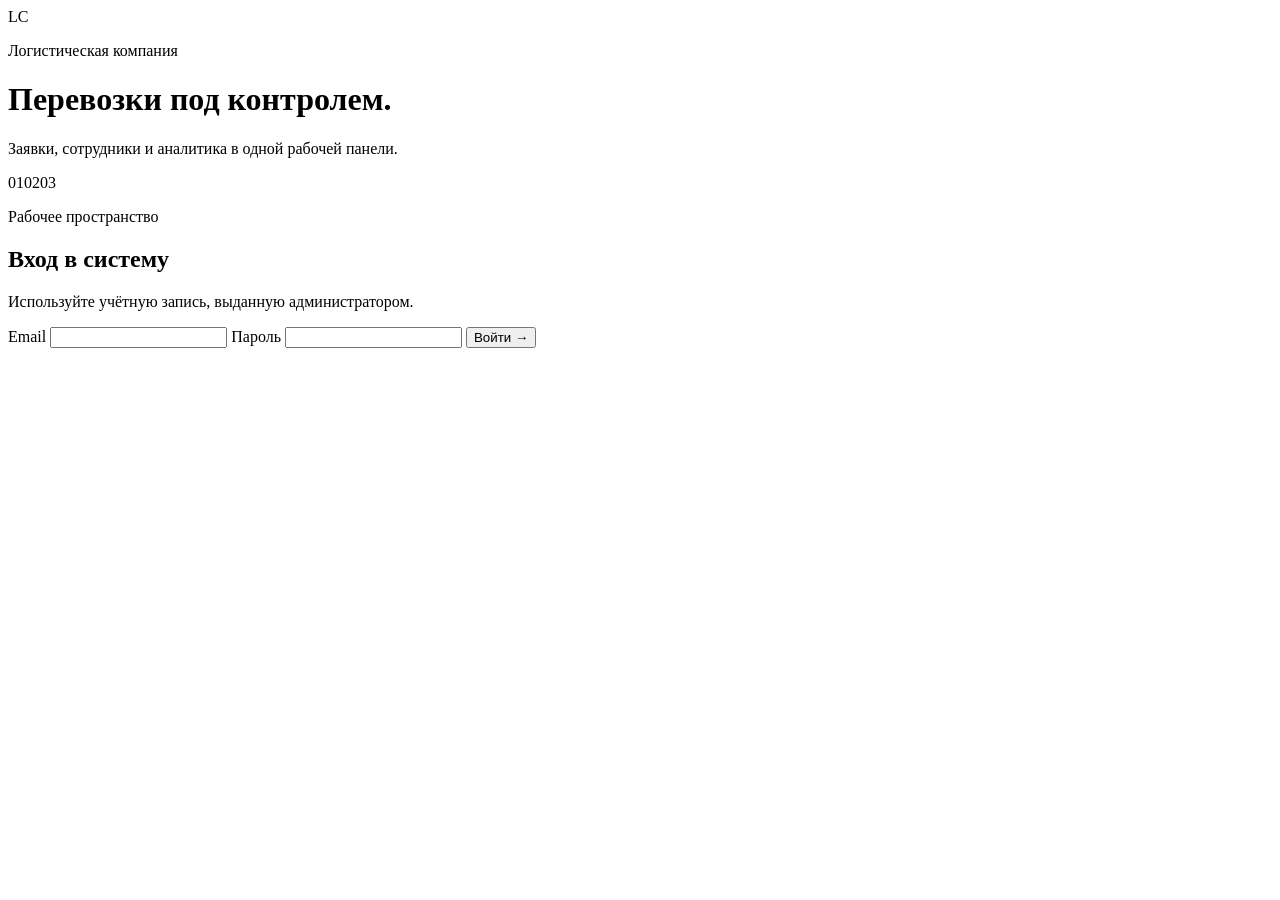
==== backend/src/main/resources/static/index.html @ af8d7eb8 "Add complete web interface for logistics backend" ====
<!doctype html>
<html lang="ru">
<head>
  <meta charset="utf-8">
  <meta name="viewport" content="width=device-width, initial-scale=1">
  <meta http-equiv="Content-Security-Policy" content="default-src 'self'; script-src 'self'; style-src 'self'; img-src 'self' data:; connect-src 'self'; object-src 'none'; base-uri 'none'; form-action 'self'">
  <title>Логистическая компания · Панель управления</title>
  <link rel="stylesheet" href="/app.css">
  <script src="/app.js" defer></script>
</head>
<body>
  <div id="auth-screen" class="auth-screen">
    <div class="auth-brand">
      <div class="brand-mark" aria-hidden="true">LC</div>
      <p class="eyebrow">Логистическая компания</p>
      <h1>Перевозки под контролем.</h1>
      <p>Заявки, сотрудники и аналитика в одной рабочей панели.</p>
      <div class="auth-illustration" aria-hidden="true"><span>01</span><i></i><span>02</span><i></i><span>03</span></div>
    </div>
    <main class="auth-panel">
      <div class="auth-card">
        <p class="eyebrow">Рабочее пространство</p>
        <form id="login-form">
          <h2>Вход в систему</h2>
          <p class="muted">Используйте учётную запись, выданную администратором.</p>
          <label>Email <input id="login-email" type="email" autocomplete="username" maxlength="254" required></label>
          <label>Пароль <input id="login-password" type="password" autocomplete="current-password" required></label>
          <button class="button primary full" type="submit">Войти <span aria-hidden="true">→</span></button>
        </form>
        <form id="required-password-form" hidden>
          <h2>Смените временный пароль</h2>
          <p class="muted">После смены пароля панель откроется автоматически.</p>
          <label>Новый пароль <input id="required-new-password" type="password" autocomplete="new-password" minlength="12" required></label>
          <label>Повторите пароль <input id="required-confirm-password" type="password" autocomplete="new-password" minlength="12" required></label>
          <button class="button primary full" type="submit">Сохранить пароль</button>
          <button id="other-account" class="button subtle full" type="button">Войти под другим пользователем</button>
        </form>
        <p id="auth-message" class="form-message" role="alert" aria-live="polite"></p>
      </div>
    </main>
  </div>

  <div id="app-screen" class="app-shell" hidden>
    <aside class="sidebar">
      <div class="sidebar-brand"><div class="brand-mark small" aria-hidden="true">LC</div><div><strong>Логистическая<br>компания</strong><small>Рабочая панель</small></div></div>
      <p class="nav-caption">РАБОЧЕЕ ПРОСТРАНСТВО</p>
      <nav id="main-nav" aria-label="Основная навигация">
        <button class="nav-link active" data-view="dashboard" type="button"><span aria-hidden="true">◫</span> Обзор</button>
        <button class="nav-link" data-view="requests" type="button"><span aria-hidden="true">▣</span> Заявки</button>
        <button class="nav-link" data-view="clients" type="button"><span aria-hidden="true">♙</span> Клиенты</button>
        <button class="nav-link" data-view="staff" type="button"><span aria-hidden="true">♧</span> Сотрудники</button>
        <button class="nav-link admin-only" data-view="users" type="button"><span aria-hidden="true">♙</span> Пользователи</button>
        <button class="nav-link admin-only" data-view="audit" type="button"><span aria-hidden="true">◷</span> Аудит</button>
      </nav>
      <div class="sidebar-bottom">
        <div class="side-user"><span class="avatar" id="sidebar-avatar">У</span><div><strong id="sidebar-name">Пользователь</strong><small id="sidebar-role">—</small></div></div>
        <button id="change-password-button" class="side-action" type="button">Сменить пароль</button>
        <button id="logout-button" class="side-action" type="button">Выйти</button>
      </div>
    </aside>

    <main class="main-content">
      <header class="topbar"><div><p class="eyebrow">ПАНЕЛЬ УПРАВЛЕНИЯ</p><h1 id="page-title">Обзор</h1><p id="page-subtitle" class="muted">Сводка по перевозкам</p></div><div class="topbar-right"><span class="live-dot" aria-hidden="true"></span><span id="connection-label">На связи</span><span class="topbar-divider"></span><strong id="topbar-user">Пользователь</strong><button id="topbar-password" class="topbar-action" type="button" title="Сменить пароль">Пароль</button><button id="topbar-logout" class="topbar-action" type="button" title="Выйти">Выход</button></div></header>

      <section id="page-dashboard" class="page active" aria-labelledby="page-title">
        <div class="section-head"><div><h2>Состояние перевозок</h2><p class="muted">Показатели по активным заявкам и архиву</p></div><button id="refresh-dashboard" class="button subtle" type="button">Обновить</button></div>
        <div id="metric-grid" class="metric-grid"></div>
        <div class="chart-grid"><article class="card"><div class="card-head"><h3>Клиенты</h3><span class="subtle-text">Активные заявки</span></div><div id="chart-clients" class="bar-list"></div></article><article class="card"><div class="card-head"><h3>Статусы</h3><span class="subtle-text">По этапам</span></div><div id="chart-statuses" class="bar-list"></div></article><article class="card"><div class="card-head"><h3>Весовые категории</h3><span class="subtle-text">По массе груза</span></div><div id="chart-weights" class="bar-list"></div></article></div>
      </section>

      <section id="page-requests" class="page" aria-labelledby="page-title">
        <div class="section-head"><div><h2>Заявки на перевозку</h2><p class="muted">Поиск, маршрут и состояние каждой доставки</p></div><div class="button-group"><button id="new-request" class="button primary editor-only" type="button">+ Новая заявка</button><button id="export-csv" class="button secondary" type="button">Экспорт CSV</button><button id="import-csv" class="button secondary editor-only" type="button">Импорт CSV</button></div></div>
        <form id="request-filters" class="card filter-card">
          <div class="filter-grid">
            <label class="wide">Поиск <input name="q" type="search" maxlength="100" placeholder="Код, груз, адрес или клиент"></label>
            <label>Клиент <select name="clientId"><option value="">Все клиенты</option></select></label>
            <label>Статус <select name="status"><option value="">Все статусы</option><option value="CREATED">Создана</option><option value="APPROVED">Одобрена</option><option value="IN_TRANSIT">В пути</option><option value="DELIVERED">Доставлена</option><option value="CANCELLED">Отменена</option></select></label>
            <label>Хрупкий груз <select name="fragile"><option value="">Любой</option><option value="true">Да</option><option value="false">Нет</option></select></label>
            <label>Весовая категория <select name="weightCategory"><option value="">Любая</option><option value="LIGHT">До 1000 кг</option><option value="MEDIUM">1000–4999 кг</option><option value="HEAVY">От 5000 кг</option></select></label>
            <label>Тег <input name="tag" maxlength="50" placeholder="Например, срочно"></label>
            <label>Вес, сравнение <select name="weightOp"><option value="">Не задано</option><option value="eq">Равен</option><option value="lt">Меньше</option><option value="lte">Не больше</option><option value="gt">Больше</option><option value="gte">Не меньше</option></select></label>
            <label>Вес, кг <input name="weightValue" type="number" min="0.001" step="0.001" placeholder="0.000"></label>
            <label>Сортировка <select name="sort"><option value="createdAt,desc">Сначала новые</option><option value="createdAt,asc">Сначала старые</option><option value="plannedDeliveryAt,asc">Скоро доставка</option><option value="plannedDeliveryAt,desc">Позже доставка</option><option value="price,asc">Цена ↑</option><option value="price,desc">Цена ↓</option><option value="weightKg,asc">Вес ↑</option><option value="weightKg,desc">Вес ↓</option><option value="requestCode,asc">Код А–Я</option></select></label>
          </div>
          <div class="filter-footer"><label class="checkline"><input name="archived" type="checkbox"> Показать архив</label><div class="button-group"><button id="reset-filters" class="button subtle" type="button">Сбросить</button><button class="button primary" type="submit">Применить фильтры</button></div></div>
        </form>
        <div id="bulk-toolbar" class="bulk-toolbar editor-only" hidden><span id="selected-count">Выбрано: 0</span><button id="open-bulk" class="button secondary" type="button">Массовое действие</button><button id="clear-selection" class="button subtle" type="button">Снять выбор</button></div>
        <div class="card table-card"><div class="table-scroll"><table><thead><tr><th class="editor-only"><input id="select-page" type="checkbox" aria-label="Выбрать всю страницу"></th><th>Заявка</th><th>Клиент и маршрут</th><th>Груз</th><th>Статус</th><th>Доставка</th><th>Действие</th></tr></thead><tbody id="requests-body"></tbody></table></div><div id="requests-empty" class="empty-state" hidden>Заявок по этим условиям пока нет.</div><div class="pager"><span id="requests-count">—</span><div><button id="requests-prev" class="button subtle" type="button">← Назад</button><span id="requests-page">1 / 1</span><button id="requests-next" class="button subtle" type="button">Далее →</button></div></div></div>
      </section>

      <section id="page-clients" class="page" aria-labelledby="page-title"><div class="section-head"><div><h2>Клиенты</h2><p class="muted">Справочник заказчиков перевозок</p></div><button id="new-client" class="button primary admin-only" type="button">+ Добавить клиента</button></div><div class="card table-card"><div class="table-scroll"><table><thead><tr><th>Клиент</th><th>Контакты</th><th>Состояние</th><th class="admin-only">Действия</th></tr></thead><tbody id="clients-body"></tbody></table></div><div id="clients-empty" class="empty-state" hidden>Клиентов пока нет.</div></div></section>

      <section id="page-staff" class="page" aria-labelledby="page-title"><div class="section-head"><div><h2>Сотрудники</h2><p class="muted">Операторы принимают заявки, доставщики выполняют рейсы</p></div></div><div class="two-grid"><article class="card"><div class="card-head"><h3>Операторы</h3><button id="new-operator" class="button small primary admin-only" type="button">+ Добавить</button></div><div id="operators-list" class="simple-list"></div></article><article class="card"><div class="card-head"><h3>Доставщики</h3><button id="new-driver" class="button small primary admin-only" type="button">+ Добавить</button></div><div id="drivers-list" class="simple-list"></div></article></div></section>

      <section id="page-users" class="page admin-only" aria-labelledby="page-title"><div class="section-head"><div><h2>Пользователи</h2><p class="muted">Роли и доступ к системе</p></div><button id="new-user" class="button primary" type="button">+ Создать пользователя</button></div><div class="card table-card"><div class="table-scroll"><table><thead><tr><th>Пользователь</th><th>Роли</th><th>Состояние</th><th>Версия</th><th>Действия</th></tr></thead><tbody id="users-body"></tbody></table></div><div id="users-empty" class="empty-state" hidden>Пользователей нет.</div><div class="pager"><span id="users-count">—</span><div><button id="users-prev" class="button subtle" type="button">← Назад</button><span id="users-page">1 / 1</span><button id="users-next" class="button subtle" type="button">Далее →</button></div></div></div></section>

      <section id="page-audit" class="page admin-only" aria-labelledby="page-title"><div class="section-head"><div><h2>Журнал аудита</h2><p class="muted">Входы и важные изменения данных</p></div></div><form id="audit-search-form" class="card audit-search"><label>Поиск по событию, пользователю, описанию или correlation ID<input id="audit-query" type="search" maxlength="100" placeholder="Например, REQUEST_CREATED"></label><button class="button primary" type="submit">Найти</button></form><div class="card table-card"><div class="table-scroll"><table><thead><tr><th>Время</th><th>Пользователь</th><th>Событие</th><th>Сущность</th><th>Описание</th><th>Correlation ID</th></tr></thead><tbody id="audit-body"></tbody></table></div><div id="audit-empty" class="empty-state" hidden>Событий по этому запросу нет.</div><div class="pager"><span id="audit-count">—</span><div><button id="audit-prev" class="button subtle" type="button">← Назад</button><span id="audit-page">1 / 1</span><button id="audit-next" class="button subtle" type="button">Далее →</button></div></div></div></section>
    </main>
  </div>

  <dialog id="editor-dialog" class="modal"><form id="editor-form"><div class="modal-head"><div><p class="eyebrow">РЕДАКТИРОВАНИЕ</p><h2 id="editor-title">Форма</h2></div><button class="icon-button" type="button" data-close="editor-dialog" aria-label="Закрыть">×</button></div><div id="editor-fields" class="editor-fields"></div><p id="editor-message" class="form-message" role="alert"></p><div class="modal-actions"><button class="button subtle" type="button" data-close="editor-dialog">Отмена</button><button id="editor-save" class="button primary" type="submit">Сохранить</button></div></form></dialog>

  <dialog id="detail-dialog" class="modal wide-modal"><div class="modal-head"><div><p class="eyebrow">КАРТОЧКА ЗАЯВКИ</p><h2 id="detail-title">Заявка</h2></div><button class="icon-button" type="button" data-close="detail-dialog" aria-label="Закрыть">×</button></div><div id="detail-body"></div><div class="modal-section"><div class="card-head"><h3>Заметки</h3><span class="subtle-text">История работы с заявкой</span></div><div id="notes-list" class="notes-list"></div><form id="note-form" class="note-form editor-only"><label>Новая заметка<textarea id="note-body" maxlength="4000" rows="3" required placeholder="Напишите заметку"></textarea></label><div class="button-group"><label class="checkline"><input id="note-pinned" type="checkbox"> Закрепить</label><button class="button secondary" type="submit">Добавить</button></div></form></div></dialog>

  <dialog id="csv-dialog" class="modal"><div class="modal-head"><div><p class="eyebrow">ОБМЕН ДАННЫМИ</p><h2>Импорт CSV</h2></div><button class="icon-button" type="button" data-close="csv-dialog" aria-label="Закрыть">×</button></div><p class="muted">Сначала проверьте файл, затем примените тот же файл. До 2 МБ и 1000 строк.</p><label>CSV-файл<input id="csv-file" type="file" accept=".csv,text/csv"></label><label>Режим<select id="csv-mode"><option value="CREATE_ONLY">Только новые записи</option><option value="UPSERT_BY_CODE">Обновить по коду заявки</option></select></label><div class="button-group csv-actions"><button id="csv-preview" class="button secondary" type="button">Проверить</button><button id="csv-apply" class="button primary" type="button" disabled>Применить</button></div><div id="csv-result" class="result-panel" aria-live="polite"></div></dialog>

  <dialog id="bulk-dialog" class="modal"><form id="bulk-form"><div class="modal-head"><div><p class="eyebrow">МАССОВОЕ ДЕЙСТВИЕ</p><h2>Выбранные заявки</h2></div><button class="icon-button" type="button" data-close="bulk-dialog" aria-label="Закрыть">×</button></div><p id="bulk-count" class="muted"></p><label>Действие<select id="bulk-action"><option value="ARCHIVE">В архив</option><option value="RESTORE">Восстановить</option><option value="CHANGE_STATUS">Изменить статус</option><option value="ADD_TAG">Добавить тег</option><option value="REMOVE_TAG">Удалить тег</option></select></label><label id="bulk-status-wrap" hidden>Новый статус<select id="bulk-status"><option value="APPROVED">Одобрена</option><option value="CANCELLED">Отменена</option><option value="IN_TRANSIT">В пути</option><option value="DELIVERED">Доставлена</option></select></label><label id="bulk-tag-wrap" hidden>Тег<input id="bulk-tag" maxlength="50"></label><div class="modal-actions"><button class="button subtle" type="button" data-close="bulk-dialog">Отмена</button><button class="button primary" type="submit">Применить</button></div><div id="bulk-result" class="result-panel" aria-live="polite"></div></form></dialog>

  <dialog id="secret-dialog" class="modal"><div class="modal-head"><div><p class="eyebrow">ОДНОРАЗОВЫЙ ПАРОЛЬ</p><h2>Временный пароль</h2></div><button class="icon-button" type="button" data-close="secret-dialog" aria-label="Закрыть">×</button></div><p class="muted">Пароль показан только сейчас. Сохраните его и передайте пользователю безопасным способом.</p><label>Пароль<input id="secret-value" type="text" readonly></label><div class="modal-actions"><button id="copy-secret" class="button secondary" type="button">Скопировать</button><button class="button primary" type="button" data-close="secret-dialog">Готово</button></div></dialog>
  <div id="toast" class="toast" role="status" aria-live="polite" hidden></div>
</body>
</html>
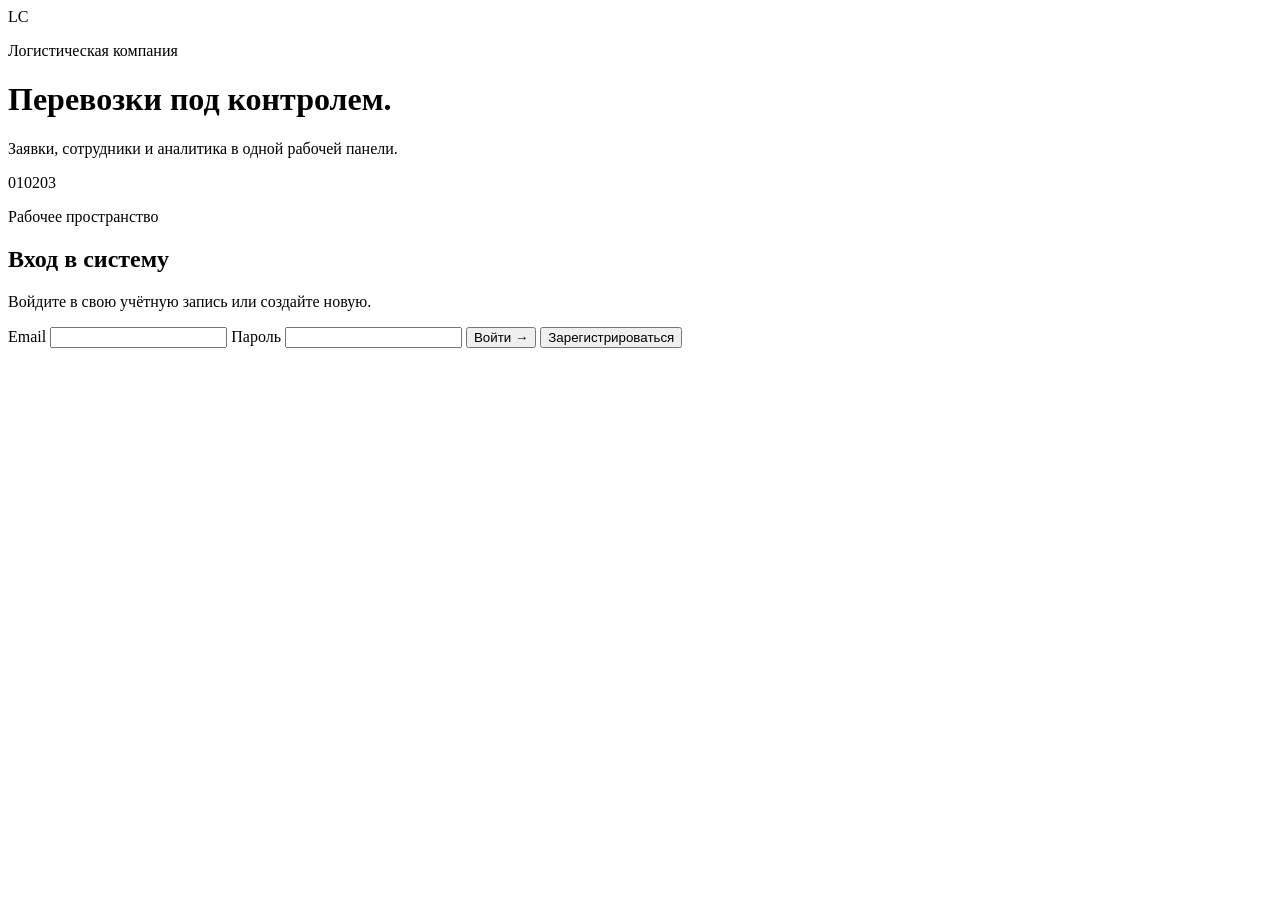
==== commit a1c6adb4: "Fix web pagination and add viewer registration" ====
--- a/backend/src/main/resources/static/index.html
+++ b/backend/src/main/resources/static/index.html
@@ -22,14 +22,26 @@
         <p class="eyebrow">Рабочее пространство</p>
         <form id="login-form">
           <h2>Вход в систему</h2>
-          <p class="muted">Используйте учётную запись, выданную администратором.</p>
+          <p class="muted">Войдите в свою учётную запись или создайте новую.</p>
           <label>Email <input id="login-email" type="email" autocomplete="username" maxlength="254" required></label>
           <label>Пароль <input id="login-password" type="password" autocomplete="current-password" required></label>
           <button class="button primary full" type="submit">Войти <span aria-hidden="true">→</span></button>
+          <button id="show-register" class="button subtle full" type="button">Зарегистрироваться</button>
+        </form>
+        <form id="register-form" hidden>
+          <h2>Регистрация</h2>
+          <p class="muted">После регистрации доступен просмотр. Дополнительные права может выдать администратор.</p>
+          <label>Имя <input id="register-name" type="text" autocomplete="name" maxlength="160" required></label>
+          <label>Email <input id="register-email" type="email" autocomplete="email" maxlength="254" required></label>
+          <label>Пароль <input id="register-password" type="password" autocomplete="new-password" minlength="12" required></label>
+          <label>Повторите пароль <input id="register-confirm-password" type="password" autocomplete="new-password" minlength="12" required></label>
+          <p class="muted password-hint">Пароль: от 12 до 72 символов.</p>
+          <button class="button primary full" type="submit">Создать учётную запись</button>
+          <button id="back-to-login" class="button subtle full" type="button">Вернуться ко входу</button>
         </form>
         <form id="required-password-form" hidden>
           <h2>Смените временный пароль</h2>
-          <p class="muted">После смены пароля панель откроется автоматически.</p>
+          <p class="muted">Пароль должен содержать от 12 до 72 символов. После смены панель откроется автоматически.</p>
           <label>Новый пароль <input id="required-new-password" type="password" autocomplete="new-password" minlength="12" required></label>
           <label>Повторите пароль <input id="required-confirm-password" type="password" autocomplete="new-password" minlength="12" required></label>
           <button class="button primary full" type="submit">Сохранить пароль</button>
@@ -51,16 +63,16 @@
         <button class="nav-link" data-view="staff" type="button"><span aria-hidden="true">♧</span> Сотрудники</button>
         <button class="nav-link admin-only" data-view="users" type="button"><span aria-hidden="true">♙</span> Пользователи</button>
         <button class="nav-link admin-only" data-view="audit" type="button"><span aria-hidden="true">◷</span> Аудит</button>
+        <button class="nav-link" data-view="profile" type="button"><span aria-hidden="true">●</span> Личный кабинет</button>
       </nav>
       <div class="sidebar-bottom">
         <div class="side-user"><span class="avatar" id="sidebar-avatar">У</span><div><strong id="sidebar-name">Пользователь</strong><small id="sidebar-role">—</small></div></div>
-        <button id="change-password-button" class="side-action" type="button">Сменить пароль</button>
         <button id="logout-button" class="side-action" type="button">Выйти</button>
       </div>
     </aside>
 
     <main class="main-content">
-      <header class="topbar"><div><p class="eyebrow">ПАНЕЛЬ УПРАВЛЕНИЯ</p><h1 id="page-title">Обзор</h1><p id="page-subtitle" class="muted">Сводка по перевозкам</p></div><div class="topbar-right"><span class="live-dot" aria-hidden="true"></span><span id="connection-label">На связи</span><span class="topbar-divider"></span><strong id="topbar-user">Пользователь</strong><button id="topbar-password" class="topbar-action" type="button" title="Сменить пароль">Пароль</button><button id="topbar-logout" class="topbar-action" type="button" title="Выйти">Выход</button></div></header>
+      <header class="topbar"><div><p class="eyebrow">ПАНЕЛЬ УПРАВЛЕНИЯ</p><h1 id="page-title">Обзор</h1><p id="page-subtitle" class="muted">Сводка по перевозкам</p></div><div class="topbar-right"><span class="live-dot" aria-hidden="true"></span><span id="connection-label">На связи</span><span class="topbar-divider"></span><strong id="topbar-user">Пользователь</strong><button id="topbar-logout" class="topbar-action" type="button" title="Выйти">Выход</button></div></header>
 
       <section id="page-dashboard" class="page active" aria-labelledby="page-title">
         <div class="section-head"><div><h2>Состояние перевозок</h2><p class="muted">Показатели по активным заявкам и архиву</p></div><button id="refresh-dashboard" class="button subtle" type="button">Обновить</button></div>
@@ -94,7 +106,14 @@
 
       <section id="page-users" class="page admin-only" aria-labelledby="page-title"><div class="section-head"><div><h2>Пользователи</h2><p class="muted">Роли и доступ к системе</p></div><button id="new-user" class="button primary" type="button">+ Создать пользователя</button></div><div class="card table-card"><div class="table-scroll"><table><thead><tr><th>Пользователь</th><th>Роли</th><th>Состояние</th><th>Версия</th><th>Действия</th></tr></thead><tbody id="users-body"></tbody></table></div><div id="users-empty" class="empty-state" hidden>Пользователей нет.</div><div class="pager"><span id="users-count">—</span><div><button id="users-prev" class="button subtle" type="button">← Назад</button><span id="users-page">1 / 1</span><button id="users-next" class="button subtle" type="button">Далее →</button></div></div></div></section>
 
-      <section id="page-audit" class="page admin-only" aria-labelledby="page-title"><div class="section-head"><div><h2>Журнал аудита</h2><p class="muted">Входы и важные изменения данных</p></div></div><form id="audit-search-form" class="card audit-search"><label>Поиск по событию, пользователю, описанию или correlation ID<input id="audit-query" type="search" maxlength="100" placeholder="Например, REQUEST_CREATED"></label><button class="button primary" type="submit">Найти</button></form><div class="card table-card"><div class="table-scroll"><table><thead><tr><th>Время</th><th>Пользователь</th><th>Событие</th><th>Сущность</th><th>Описание</th><th>Correlation ID</th></tr></thead><tbody id="audit-body"></tbody></table></div><div id="audit-empty" class="empty-state" hidden>Событий по этому запросу нет.</div><div class="pager"><span id="audit-count">—</span><div><button id="audit-prev" class="button subtle" type="button">← Назад</button><span id="audit-page">1 / 1</span><button id="audit-next" class="button subtle" type="button">Далее →</button></div></div></div></section>
+      <section id="page-audit" class="page admin-only" aria-labelledby="page-title"><div class="section-head"><div><h2>Журнал аудита</h2><p class="muted">Входы и важные изменения данных</p></div></div><form id="audit-search-form" class="card audit-search"><label>Поиск по событию, пользователю, описанию или коду операции<input id="audit-query" type="search" maxlength="100" placeholder="Например, заявка"></label><button class="button primary" type="submit">Найти</button></form><div class="card table-card"><div class="table-scroll"><table><thead><tr><th>Время</th><th>Пользователь</th><th>Событие</th><th>Сущность</th><th>Описание</th><th>Код операции</th></tr></thead><tbody id="audit-body"></tbody></table></div><div id="audit-empty" class="empty-state" hidden>Событий по этому запросу нет.</div><div class="pager"><span id="audit-count">—</span><div><button id="audit-prev" class="button subtle" type="button">← Назад</button><span id="audit-page">1 / 1</span><button id="audit-next" class="button subtle" type="button">Далее →</button></div></div></div></section>
+      <section id="page-profile" class="page" aria-labelledby="page-title">
+        <div class="section-head"><div><h2>Личный кабинет</h2><p class="muted">Ваши данные и безопасность учётной записи</p></div></div>
+        <div class="profile-layout">
+          <article class="card profile-card"><h3>Учётная запись</h3><div class="profile-line"><span>Имя</span><strong id="profile-name">—</strong></div><div class="profile-line"><span>Email</span><strong id="profile-email">—</strong></div><div class="profile-line"><span>Доступ</span><strong id="profile-roles">—</strong></div></article>
+          <form id="profile-password-form" class="card profile-card"><h3>Сменить пароль</h3><p class="muted">Новый пароль должен содержать от 12 до 72 символов. После смены войдите снова.</p><label>Текущий пароль <input id="profile-current-password" type="password" autocomplete="current-password" required></label><label>Новый пароль <input id="profile-new-password" type="password" autocomplete="new-password" minlength="12" required></label><label>Повторите новый пароль <input id="profile-confirm-password" type="password" autocomplete="new-password" minlength="12" required></label><p id="profile-message" class="form-message" role="alert"></p><button class="button primary" type="submit">Сменить пароль</button></form>
+        </div>
+      </section>
     </main>
   </div>
 
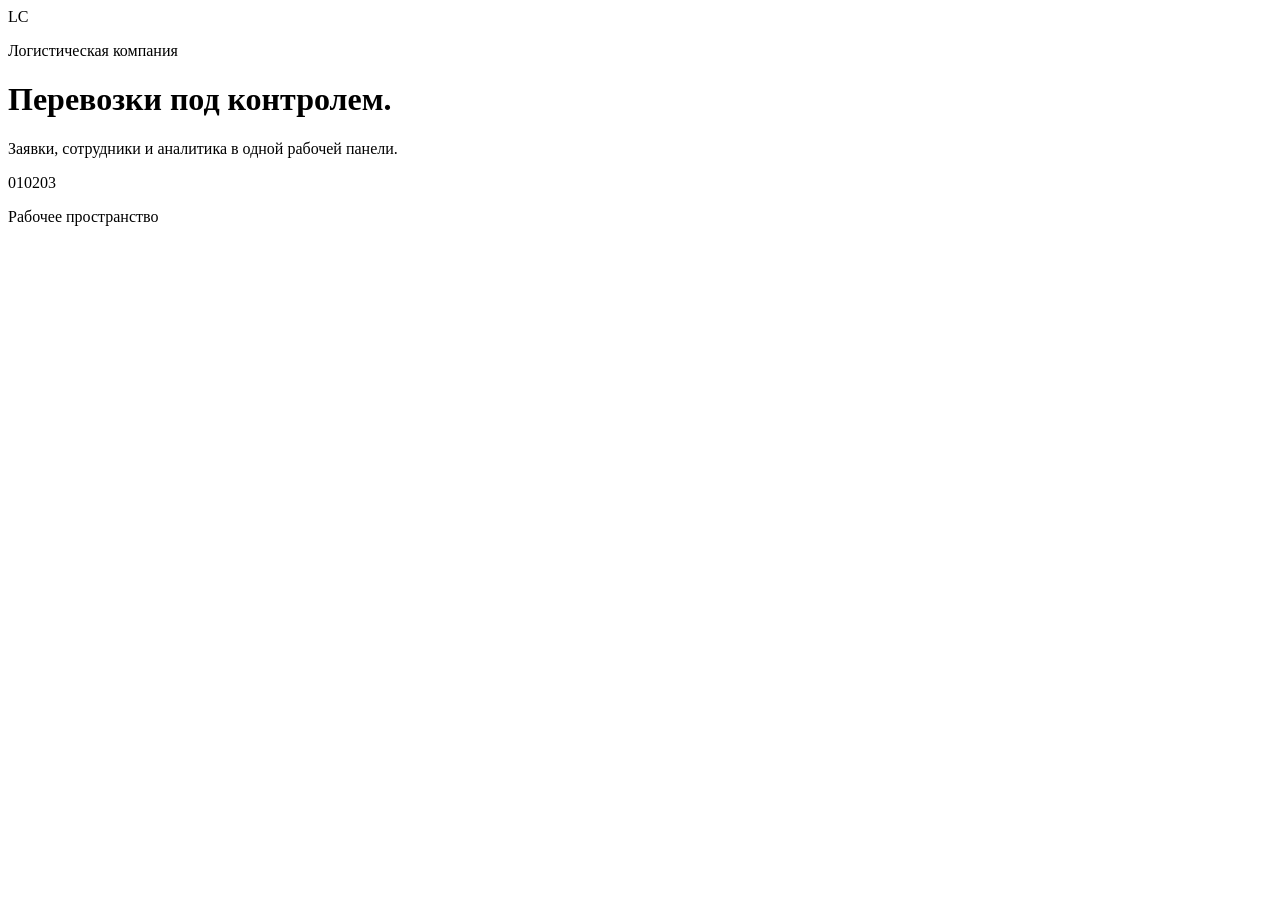
==== commit 42605c92: "email impl" ====
--- a/backend/src/main/resources/static/index.html
+++ b/backend/src/main/resources/static/index.html
@@ -1,131 +1,508 @@
 <!doctype html>
 <html lang="ru">
 <head>
-  <meta charset="utf-8">
-  <meta name="viewport" content="width=device-width, initial-scale=1">
-  <meta http-equiv="Content-Security-Policy" content="default-src 'self'; script-src 'self'; style-src 'self'; img-src 'self' data:; connect-src 'self'; object-src 'none'; base-uri 'none'; form-action 'self'">
-  <title>Логистическая компания · Панель управления</title>
-  <link rel="stylesheet" href="/app.css">
-  <script src="/app.js" defer></script>
+    <meta charset="utf-8">
+    <meta name="viewport" content="width=device-width, initial-scale=1">
+    <meta http-equiv="Content-Security-Policy"
+          content="default-src 'self'; script-src 'self'; style-src 'self'; img-src 'self' data:; connect-src 'self'; object-src 'none'; base-uri 'none'; form-action 'self'">
+    <title>Логистическая компания · Панель управления</title>
+    <link rel="stylesheet" href="/app.css">
+    <script src="/app.js" defer></script>
 </head>
 <body>
-  <div id="auth-screen" class="auth-screen">
+<div id="auth-screen" class="auth-screen">
     <div class="auth-brand">
-      <div class="brand-mark" aria-hidden="true">LC</div>
-      <p class="eyebrow">Логистическая компания</p>
-      <h1>Перевозки под контролем.</h1>
-      <p>Заявки, сотрудники и аналитика в одной рабочей панели.</p>
-      <div class="auth-illustration" aria-hidden="true"><span>01</span><i></i><span>02</span><i></i><span>03</span></div>
+        <div class="brand-mark" aria-hidden="true">LC</div>
+        <p class="eyebrow">Логистическая компания</p>
+        <h1>Перевозки под контролем.</h1>
+        <p>Заявки, сотрудники и аналитика в одной рабочей панели.</p>
+        <div class="auth-illustration" aria-hidden="true"><span>01</span><i></i><span>02</span><i></i><span>03</span>
+        </div>
     </div>
     <main class="auth-panel">
-      <div class="auth-card">
-        <p class="eyebrow">Рабочее пространство</p>
-        <form id="login-form">
-          <h2>Вход в систему</h2>
-          <p class="muted">Войдите в свою учётную запись или создайте новую.</p>
-          <label>Email <input id="login-email" type="email" autocomplete="username" maxlength="254" required></label>
-          <label>Пароль <input id="login-password" type="password" autocomplete="current-password" required></label>
-          <button class="button primary full" type="submit">Войти <span aria-hidden="true">→</span></button>
-          <button id="show-register" class="button subtle full" type="button">Зарегистрироваться</button>
+        <div class="auth-card">
+            <p class="eyebrow">Рабочее пространство</p>
+            <form id="login-form" hidden>
+                <h2>Вход в систему</h2>
+                <p class="muted">Войдите в свою учётную запись или создайте новую.</p>
+                <label>Email <input id="login-email" type="email" autocomplete="username" maxlength="254"
+                                    required></label>
+                <label>Пароль <input id="login-password" type="password" autocomplete="current-password"
+                                     required></label>
+                <button class="button primary full" type="submit">Войти <span aria-hidden="true">→</span></button>
+                <button id="show-register" class="button subtle full" type="button">Зарегистрироваться</button>
+            </form>
+            <form id="email-login-form" hidden>
+                <h2 id="email-login-title">Вход или регистрация</h2>
+                <label>Email <input id="email-login-address" type="email" autocomplete="username"
+                                    maxlength="254" required></label>
+                <label id="email-login-password-label" hidden>Пароль
+                    <input id="email-login-password" type="password" autocomplete="current-password" required disabled>
+                </label>
+                <div id="email-signup-password-fields" hidden>
+                    <label>Новый пароль
+                        <input id="email-signup-password" type="password" autocomplete="new-password" required disabled>
+                    </label>
+                    <label>Повторите пароль
+                        <input id="email-signup-confirm-password" type="password" autocomplete="new-password" required disabled>
+                    </label>
+                </div>
+                <label id="email-login-code-label" hidden>Код из письма
+                    <input id="email-login-code" type="text" inputmode="numeric" autocomplete="one-time-code"
+                           pattern="[0-9]{6}" maxlength="6" required disabled>
+                </label>
+                <button id="email-login-send" class="button primary full" type="submit">Продолжить</button>
+                <button id="email-login-use-code" class="button subtle full" type="button" hidden>Войти по коду</button>
+                <button id="email-login-resend" class="button subtle full" type="button" hidden>Отправить ещё раз</button>
+                <button id="email-login-use-password" class="button subtle full" type="button" hidden>Войти с паролем</button>
+                <button id="email-login-back" class="button subtle full" type="button" hidden>Изменить email</button>
+            </form>
+            <form id="register-form" hidden>
+                <h2>Регистрация</h2>
+                <p class="muted">После регистрации доступен просмотр. Дополнительные права может выдать
+                    администратор.</p>
+                <label>Имя <input id="register-name" type="text" autocomplete="name" maxlength="160" required></label>
+                <label>Email <input id="register-email" type="email" autocomplete="email" maxlength="254"
+                                    required></label>
+                <label>Пароль <input id="register-password" type="password" autocomplete="new-password"
+                                     required></label>
+                <label>Повторите пароль <input id="register-confirm-password" type="password"
+                                               autocomplete="new-password" required></label>
+                <p class="muted password-hint">Пароль: от 1 до 72 символов.</p>
+                <button class="button primary full" type="submit">Создать учётную запись</button>
+                <button id="back-to-login" class="button subtle full" type="button">Вернуться ко входу</button>
+            </form>
+            <form id="required-password-form" hidden>
+                <h2>Смените временный пароль</h2>
+                <p class="muted">Пароль должен содержать от 1 до 72 символов. После смены панель откроется
+                    автоматически.</p>
+                <label>Новый пароль <input id="required-new-password" type="password" autocomplete="new-password"
+                                           required></label>
+                <label>Повторите пароль <input id="required-confirm-password" type="password"
+                                               autocomplete="new-password" required></label>
+                <button class="button primary full" type="submit">Сохранить пароль</button>
+                <button id="other-account" class="button subtle full" type="button">Войти под другим пользователем
+                </button>
+            </form>
+            <p id="auth-message" class="form-message" role="alert" aria-live="polite"></p>
+        </div>
+    </main>
+</div>
+
+<div id="app-screen" class="app-shell" hidden>
+    <aside class="sidebar">
+        <div class="sidebar-brand">
+            <div class="brand-mark small" aria-hidden="true">LC</div>
+            <div><strong>Логистическая<br>компания</strong><small>Рабочая панель</small></div>
+        </div>
+        <p class="nav-caption">РАБОЧЕЕ ПРОСТРАНСТВО</p>
+        <nav id="main-nav" aria-label="Основная навигация">
+            <button class="nav-link active" data-view="dashboard" type="button"><span aria-hidden="true">◫</span> Обзор
+            </button>
+            <button class="nav-link" data-view="requests" type="button"><span aria-hidden="true">▣</span> Заявки
+            </button>
+            <button class="nav-link" data-view="clients" type="button"><span aria-hidden="true">♙</span> Клиенты
+            </button>
+            <button class="nav-link" data-view="staff" type="button"><span aria-hidden="true">♧</span> Сотрудники
+            </button>
+            <button class="nav-link admin-only" data-view="users" type="button"><span aria-hidden="true">♙</span>
+                Пользователи
+            </button>
+            <button class="nav-link admin-only" data-view="audit" type="button"><span aria-hidden="true">◷</span> Аудит
+            </button>
+            <button class="nav-link" data-view="profile" type="button"><span aria-hidden="true">●</span> Личный кабинет
+            </button>
+        </nav>
+        <div class="sidebar-bottom">
+            <div class="side-user"><span class="avatar" id="sidebar-avatar">У</span>
+                <div><strong id="sidebar-name">Пользователь</strong><small id="sidebar-role">—</small></div>
+            </div>
+            <button id="logout-button" class="side-action" type="button">Выйти</button>
+        </div>
+    </aside>
+
+    <main class="main-content">
+        <header class="topbar">
+            <div><p class="eyebrow">ПАНЕЛЬ УПРАВЛЕНИЯ</p>
+                <h1 id="page-title">Обзор</h1>
+                <p id="page-subtitle" class="muted">Сводка по перевозкам</p></div>
+            <div class="topbar-right"><span class="live-dot" aria-hidden="true"></span><span id="connection-label">На связи</span><span
+                class="topbar-divider"></span><strong id="topbar-user">Пользователь</strong>
+                <button id="topbar-logout" class="topbar-action" type="button" title="Выйти">Выход</button>
+            </div>
+        </header>
+
+        <section id="page-dashboard" class="page active" aria-labelledby="page-title">
+            <div class="section-head">
+                <div><h2>Состояние перевозок</h2>
+                    <p class="muted">Показатели по активным заявкам и архиву</p></div>
+                <button id="refresh-dashboard" class="button subtle" type="button">Обновить</button>
+            </div>
+            <div id="metric-grid" class="metric-grid"></div>
+            <div class="chart-grid">
+                <article class="card">
+                    <div class="card-head"><h3>Клиенты</h3><span class="subtle-text">Активные заявки</span></div>
+                    <div id="chart-clients" class="bar-list"></div>
+                </article>
+                <article class="card">
+                    <div class="card-head"><h3>Статусы</h3><span class="subtle-text">По этапам</span></div>
+                    <div id="chart-statuses" class="bar-list"></div>
+                </article>
+                <article class="card">
+                    <div class="card-head"><h3>Весовые категории</h3><span class="subtle-text">По массе груза</span>
+                    </div>
+                    <div id="chart-weights" class="bar-list"></div>
+                </article>
+            </div>
+        </section>
+
+        <section id="page-requests" class="page" aria-labelledby="page-title">
+            <div class="section-head">
+                <div><h2>Заявки на перевозку</h2>
+                    <p class="muted">Поиск, маршрут и состояние каждой доставки</p></div>
+                <div class="button-group">
+                    <button id="new-request" class="button primary editor-only" type="button">+ Новая заявка</button>
+                    <button id="export-csv" class="button secondary" type="button">Экспорт CSV</button>
+                    <button id="import-csv" class="button secondary editor-only" type="button">Импорт CSV</button>
+                </div>
+            </div>
+            <form id="request-filters" class="card filter-card">
+                <div class="filter-grid">
+                    <label class="wide">Поиск <input name="q" type="search" maxlength="100"
+                                                     placeholder="Код, груз, адрес или клиент"></label>
+                    <label>Клиент <select name="clientId">
+                        <option value="">Все клиенты</option>
+                    </select></label>
+                    <label>Статус <select name="status">
+                        <option value="">Все статусы</option>
+                        <option value="CREATED">Создана</option>
+                        <option value="APPROVED">Одобрена</option>
+                        <option value="IN_TRANSIT">В пути</option>
+                        <option value="DELIVERED">Доставлена</option>
+                        <option value="CANCELLED">Отменена</option>
+                    </select></label>
+                    <label>Хрупкий груз <select name="fragile">
+                        <option value="">Любой</option>
+                        <option value="true">Да</option>
+                        <option value="false">Нет</option>
+                    </select></label>
+                    <label>Весовая категория <select name="weightCategory">
+                        <option value="">Любая</option>
+                        <option value="LIGHT">Менее 1000 кг</option>
+                        <option value="MEDIUM">От 1000 до менее 5000 кг</option>
+                        <option value="HEAVY">От 5000 кг</option>
+                    </select></label>
+                    <label>Тег <input name="tag" maxlength="50" placeholder="Например, срочно"></label>
+                    <label>Вес, сравнение <select name="weightOp">
+                        <option value="">Не задано</option>
+                        <option value="eq">Равен</option>
+                        <option value="lt">Меньше</option>
+                        <option value="lte">Не больше</option>
+                        <option value="gt">Больше</option>
+                        <option value="gte">Не меньше</option>
+                    </select></label>
+                    <label>Вес, кг <input name="weightValue" type="number" min="0.001" step="0.001" placeholder="0.000"></label>
+                    <label>Сортировка <select name="sort">
+                        <option value="createdAt,desc">Сначала новые</option>
+                        <option value="createdAt,asc">Сначала старые</option>
+                        <option value="plannedDeliveryAt,asc">Скоро доставка</option>
+                        <option value="plannedDeliveryAt,desc">Позже доставка</option>
+                        <option value="price,asc">Цена ↑</option>
+                        <option value="price,desc">Цена ↓</option>
+                        <option value="weightKg,asc">Вес ↑</option>
+                        <option value="weightKg,desc">Вес ↓</option>
+                        <option value="requestCode,asc">Код А–Я</option>
+                    </select></label>
+                </div>
+                <div class="filter-footer"><label class="checkline"><input name="archived" type="checkbox"> Показать
+                    архив</label>
+                    <div class="button-group">
+                        <button id="reset-filters" class="button subtle" type="button">Сбросить</button>
+                        <button class="button primary" type="submit">Применить фильтры</button>
+                    </div>
+                </div>
+            </form>
+            <div id="bulk-toolbar" class="bulk-toolbar editor-only" hidden><span id="selected-count">Выбрано: 0</span>
+                <button id="open-bulk" class="button secondary" type="button">Массовое действие</button>
+                <button id="clear-selection" class="button subtle" type="button">Снять выбор</button>
+            </div>
+            <div class="card table-card">
+                <div class="table-scroll">
+                    <table>
+                        <thead>
+                        <tr>
+                            <th class="editor-only"><input id="select-page" type="checkbox"
+                                                           aria-label="Выбрать всю страницу"></th>
+                            <th>Заявка</th>
+                            <th>Клиент и маршрут</th>
+                            <th>Груз</th>
+                            <th>Статус</th>
+                            <th>Доставка</th>
+                            <th>Действие</th>
+                        </tr>
+                        </thead>
+                        <tbody id="requests-body"></tbody>
+                    </table>
+                </div>
+                <div id="requests-empty" class="empty-state" hidden>Заявок по этим условиям пока нет.</div>
+                <div class="pager"><span id="requests-count">—</span>
+                    <div>
+                        <button id="requests-prev" class="button subtle" type="button">← Назад</button>
+                        <span id="requests-page">1 / 1</span>
+                        <button id="requests-next" class="button subtle" type="button">Далее →</button>
+                    </div>
+                </div>
+            </div>
+        </section>
+
+        <section id="page-clients" class="page" aria-labelledby="page-title">
+            <div class="section-head">
+                <div><h2>Клиенты</h2>
+                    <p class="muted">Справочник заказчиков перевозок</p></div>
+                <button id="new-client" class="button primary admin-only" type="button">+ Добавить клиента</button>
+            </div>
+            <div class="card table-card">
+                <div class="table-scroll">
+                    <table>
+                        <thead>
+                        <tr>
+                            <th>Клиент</th>
+                            <th>Контакты</th>
+                            <th>Состояние</th>
+                            <th class="admin-only">Действия</th>
+                        </tr>
+                        </thead>
+                        <tbody id="clients-body"></tbody>
+                    </table>
+                </div>
+                <div id="clients-empty" class="empty-state" hidden>Клиентов пока нет.</div>
+            </div>
+        </section>
+
+        <section id="page-staff" class="page" aria-labelledby="page-title">
+            <div class="section-head">
+                <div><h2>Сотрудники</h2>
+                    <p class="muted">Операторы принимают заявки, доставщики выполняют рейсы</p></div>
+            </div>
+            <div class="two-grid">
+                <article class="card">
+                    <div class="card-head"><h3>Операторы</h3>
+                        <button id="new-operator" class="button small primary admin-only" type="button">+ Добавить
+                        </button>
+                    </div>
+                    <div id="operators-list" class="simple-list"></div>
+                </article>
+                <article class="card">
+                    <div class="card-head"><h3>Доставщики</h3>
+                        <button id="new-driver" class="button small primary admin-only" type="button">+ Добавить
+                        </button>
+                    </div>
+                    <div id="drivers-list" class="simple-list"></div>
+                </article>
+            </div>
+        </section>
+
+        <section id="page-users" class="page admin-only" aria-labelledby="page-title">
+            <div class="section-head">
+                <div><h2>Пользователи</h2>
+                    <p class="muted">Роли и доступ к системе</p></div>
+                <button id="new-user" class="button primary" type="button">+ Создать пользователя</button>
+            </div>
+            <div class="card table-card">
+                <div class="table-scroll">
+                    <table>
+                        <thead>
+                        <tr>
+                            <th>Пользователь</th>
+                            <th>Роли</th>
+                            <th>Состояние</th>
+                            <th>Версия</th>
+                            <th>Действия</th>
+                        </tr>
+                        </thead>
+                        <tbody id="users-body"></tbody>
+                    </table>
+                </div>
+                <div id="users-empty" class="empty-state" hidden>Пользователей нет.</div>
+                <div class="pager"><span id="users-count">—</span>
+                    <div>
+                        <button id="users-prev" class="button subtle" type="button">← Назад</button>
+                        <span id="users-page">1 / 1</span>
+                        <button id="users-next" class="button subtle" type="button">Далее →</button>
+                    </div>
+                </div>
+            </div>
+        </section>
+
+        <section id="page-audit" class="page admin-only" aria-labelledby="page-title">
+            <div class="section-head">
+                <div><h2>Журнал аудита</h2>
+                    <p class="muted">Входы и важные изменения данных</p></div>
+            </div>
+            <form id="audit-search-form" class="card audit-search"><label>Поиск по событию, пользователю, описанию или
+                коду операции<input id="audit-query" type="search" maxlength="100"
+                                    placeholder="Например, заявка"></label>
+                <button class="button primary" type="submit">Найти</button>
+            </form>
+            <div class="card table-card">
+                <div class="table-scroll">
+                    <table>
+                        <thead>
+                        <tr>
+                            <th>Время</th>
+                            <th>Пользователь</th>
+                            <th>Событие</th>
+                            <th>Сущность</th>
+                            <th>Описание</th>
+                            <th>Код операции</th>
+                        </tr>
+                        </thead>
+                        <tbody id="audit-body"></tbody>
+                    </table>
+                </div>
+                <div id="audit-empty" class="empty-state" hidden>Событий по этому запросу нет.</div>
+                <div class="pager"><span id="audit-count">—</span>
+                    <div>
+                        <button id="audit-prev" class="button subtle" type="button">← Назад</button>
+                        <span id="audit-page">1 / 1</span>
+                        <button id="audit-next" class="button subtle" type="button">Далее →</button>
+                    </div>
+                </div>
+            </div>
+        </section>
+        <section id="page-profile" class="page" aria-labelledby="page-title">
+            <div class="section-head">
+                <div><h2>Личный кабинет</h2>
+                    <p class="muted">Ваши данные и безопасность учётной записи</p></div>
+            </div>
+            <div class="profile-layout">
+                <article class="card profile-card"><h3>Учётная запись</h3>
+                    <div class="profile-line"><span>Имя</span><strong id="profile-name">—</strong></div>
+                    <div class="profile-line"><span>Email</span><strong id="profile-email">—</strong></div>
+                    <div class="profile-line"><span>Доступ</span><strong id="profile-roles">—</strong></div>
+                </article>
+                <form id="profile-password-form" class="card profile-card"><h3>Сменить пароль</h3>
+                    <p class="muted">Новый пароль должен содержать от 1 до 72 символов. После смены войдите снова.</p>
+                    <label>Текущий пароль <input id="profile-current-password" type="password"
+                                                 autocomplete="current-password" required></label><label>Новый пароль
+                        <input id="profile-new-password" type="password" autocomplete="new-password"
+                               required></label><label>Повторите новый пароль <input id="profile-confirm-password"
+                                                                                     type="password"
+                                                                                     autocomplete="new-password"
+                                                                                     required></label>
+                    <p id="profile-message" class="form-message" role="alert"></p>
+                    <button class="button primary" type="submit">Сменить пароль</button>
+                </form>
+                <form id="profile-email-form" class="card profile-card" hidden>
+                    <h3>Вход по коду из письма</h3>
+                    <p id="profile-email-status" class="form-message" role="status"></p>
+                    <label id="profile-email-code-label" hidden>Код из письма
+                        <input id="profile-email-code" type="text" inputmode="numeric" autocomplete="one-time-code"
+                               pattern="[0-9]{6}" maxlength="6" required disabled>
+                    </label>
+                    <button id="profile-email-send" class="button primary" type="submit">Подтвердить почту</button>
+                    <button id="profile-email-resend" class="button subtle" type="button" hidden>Отправить ещё раз</button>
+                </form>
+            </div>
+        </section>
+    </main>
+</div>
+
+<dialog id="editor-dialog" class="modal">
+    <form id="editor-form">
+        <div class="modal-head">
+            <div><p class="eyebrow">РЕДАКТИРОВАНИЕ</p>
+                <h2 id="editor-title">Форма</h2></div>
+            <button class="icon-button" type="button" data-close="editor-dialog" aria-label="Закрыть">×</button>
+        </div>
+        <div id="editor-fields" class="editor-fields"></div>
+        <p id="editor-message" class="form-message" role="alert"></p>
+        <div class="modal-actions">
+            <button class="button subtle" type="button" data-close="editor-dialog">Отмена</button>
+            <button id="editor-save" class="button primary" type="submit">Сохранить</button>
+        </div>
+    </form>
+</dialog>
+
+<dialog id="detail-dialog" class="modal wide-modal">
+    <div class="modal-head">
+        <div><p class="eyebrow">КАРТОЧКА ЗАЯВКИ</p>
+            <h2 id="detail-title">Заявка</h2></div>
+        <button class="icon-button" type="button" data-close="detail-dialog" aria-label="Закрыть">×</button>
+    </div>
+    <div id="detail-body"></div>
+    <div class="modal-section">
+        <div class="card-head"><h3>Заметки</h3><span class="subtle-text">История работы с заявкой</span></div>
+        <div id="notes-list" class="notes-list"></div>
+        <form id="note-form" class="note-form editor-only"><label>Новая заметка<textarea id="note-body" maxlength="4000"
+                                                                                         rows="3" required
+                                                                                         placeholder="Напишите заметку"></textarea></label>
+            <div class="button-group"><label class="checkline"><input id="note-pinned" type="checkbox">
+                Закрепить</label>
+                <button class="button secondary" type="submit">Добавить</button>
+            </div>
         </form>
-        <form id="register-form" hidden>
-          <h2>Регистрация</h2>
-          <p class="muted">После регистрации доступен просмотр. Дополнительные права может выдать администратор.</p>
-          <label>Имя <input id="register-name" type="text" autocomplete="name" maxlength="160" required></label>
-          <label>Email <input id="register-email" type="email" autocomplete="email" maxlength="254" required></label>
-          <label>Пароль <input id="register-password" type="password" autocomplete="new-password" minlength="12" required></label>
-          <label>Повторите пароль <input id="register-confirm-password" type="password" autocomplete="new-password" minlength="12" required></label>
-          <p class="muted password-hint">Пароль: от 12 до 72 символов.</p>
-          <button class="button primary full" type="submit">Создать учётную запись</button>
-          <button id="back-to-login" class="button subtle full" type="button">Вернуться ко входу</button>
-        </form>
-        <form id="required-password-form" hidden>
-          <h2>Смените временный пароль</h2>
-          <p class="muted">Пароль должен содержать от 12 до 72 символов. После смены панель откроется автоматически.</p>
-          <label>Новый пароль <input id="required-new-password" type="password" autocomplete="new-password" minlength="12" required></label>
-          <label>Повторите пароль <input id="required-confirm-password" type="password" autocomplete="new-password" minlength="12" required></label>
-          <button class="button primary full" type="submit">Сохранить пароль</button>
-          <button id="other-account" class="button subtle full" type="button">Войти под другим пользователем</button>
-        </form>
-        <p id="auth-message" class="form-message" role="alert" aria-live="polite"></p>
-      </div>
-    </main>
-  </div>
-
-  <div id="app-screen" class="app-shell" hidden>
-    <aside class="sidebar">
-      <div class="sidebar-brand"><div class="brand-mark small" aria-hidden="true">LC</div><div><strong>Логистическая<br>компания</strong><small>Рабочая панель</small></div></div>
-      <p class="nav-caption">РАБОЧЕЕ ПРОСТРАНСТВО</p>
-      <nav id="main-nav" aria-label="Основная навигация">
-        <button class="nav-link active" data-view="dashboard" type="button"><span aria-hidden="true">◫</span> Обзор</button>
-        <button class="nav-link" data-view="requests" type="button"><span aria-hidden="true">▣</span> Заявки</button>
-        <button class="nav-link" data-view="clients" type="button"><span aria-hidden="true">♙</span> Клиенты</button>
-        <button class="nav-link" data-view="staff" type="button"><span aria-hidden="true">♧</span> Сотрудники</button>
-        <button class="nav-link admin-only" data-view="users" type="button"><span aria-hidden="true">♙</span> Пользователи</button>
-        <button class="nav-link admin-only" data-view="audit" type="button"><span aria-hidden="true">◷</span> Аудит</button>
-        <button class="nav-link" data-view="profile" type="button"><span aria-hidden="true">●</span> Личный кабинет</button>
-      </nav>
-      <div class="sidebar-bottom">
-        <div class="side-user"><span class="avatar" id="sidebar-avatar">У</span><div><strong id="sidebar-name">Пользователь</strong><small id="sidebar-role">—</small></div></div>
-        <button id="logout-button" class="side-action" type="button">Выйти</button>
-      </div>
-    </aside>
-
-    <main class="main-content">
-      <header class="topbar"><div><p class="eyebrow">ПАНЕЛЬ УПРАВЛЕНИЯ</p><h1 id="page-title">Обзор</h1><p id="page-subtitle" class="muted">Сводка по перевозкам</p></div><div class="topbar-right"><span class="live-dot" aria-hidden="true"></span><span id="connection-label">На связи</span><span class="topbar-divider"></span><strong id="topbar-user">Пользователь</strong><button id="topbar-logout" class="topbar-action" type="button" title="Выйти">Выход</button></div></header>
-
-      <section id="page-dashboard" class="page active" aria-labelledby="page-title">
-        <div class="section-head"><div><h2>Состояние перевозок</h2><p class="muted">Показатели по активным заявкам и архиву</p></div><button id="refresh-dashboard" class="button subtle" type="button">Обновить</button></div>
-        <div id="metric-grid" class="metric-grid"></div>
-        <div class="chart-grid"><article class="card"><div class="card-head"><h3>Клиенты</h3><span class="subtle-text">Активные заявки</span></div><div id="chart-clients" class="bar-list"></div></article><article class="card"><div class="card-head"><h3>Статусы</h3><span class="subtle-text">По этапам</span></div><div id="chart-statuses" class="bar-list"></div></article><article class="card"><div class="card-head"><h3>Весовые категории</h3><span class="subtle-text">По массе груза</span></div><div id="chart-weights" class="bar-list"></div></article></div>
-      </section>
-
-      <section id="page-requests" class="page" aria-labelledby="page-title">
-        <div class="section-head"><div><h2>Заявки на перевозку</h2><p class="muted">Поиск, маршрут и состояние каждой доставки</p></div><div class="button-group"><button id="new-request" class="button primary editor-only" type="button">+ Новая заявка</button><button id="export-csv" class="button secondary" type="button">Экспорт CSV</button><button id="import-csv" class="button secondary editor-only" type="button">Импорт CSV</button></div></div>
-        <form id="request-filters" class="card filter-card">
-          <div class="filter-grid">
-            <label class="wide">Поиск <input name="q" type="search" maxlength="100" placeholder="Код, груз, адрес или клиент"></label>
-            <label>Клиент <select name="clientId"><option value="">Все клиенты</option></select></label>
-            <label>Статус <select name="status"><option value="">Все статусы</option><option value="CREATED">Создана</option><option value="APPROVED">Одобрена</option><option value="IN_TRANSIT">В пути</option><option value="DELIVERED">Доставлена</option><option value="CANCELLED">Отменена</option></select></label>
-            <label>Хрупкий груз <select name="fragile"><option value="">Любой</option><option value="true">Да</option><option value="false">Нет</option></select></label>
-            <label>Весовая категория <select name="weightCategory"><option value="">Любая</option><option value="LIGHT">До 1000 кг</option><option value="MEDIUM">1000–4999 кг</option><option value="HEAVY">От 5000 кг</option></select></label>
-            <label>Тег <input name="tag" maxlength="50" placeholder="Например, срочно"></label>
-            <label>Вес, сравнение <select name="weightOp"><option value="">Не задано</option><option value="eq">Равен</option><option value="lt">Меньше</option><option value="lte">Не больше</option><option value="gt">Больше</option><option value="gte">Не меньше</option></select></label>
-            <label>Вес, кг <input name="weightValue" type="number" min="0.001" step="0.001" placeholder="0.000"></label>
-            <label>Сортировка <select name="sort"><option value="createdAt,desc">Сначала новые</option><option value="createdAt,asc">Сначала старые</option><option value="plannedDeliveryAt,asc">Скоро доставка</option><option value="plannedDeliveryAt,desc">Позже доставка</option><option value="price,asc">Цена ↑</option><option value="price,desc">Цена ↓</option><option value="weightKg,asc">Вес ↑</option><option value="weightKg,desc">Вес ↓</option><option value="requestCode,asc">Код А–Я</option></select></label>
-          </div>
-          <div class="filter-footer"><label class="checkline"><input name="archived" type="checkbox"> Показать архив</label><div class="button-group"><button id="reset-filters" class="button subtle" type="button">Сбросить</button><button class="button primary" type="submit">Применить фильтры</button></div></div>
-        </form>
-        <div id="bulk-toolbar" class="bulk-toolbar editor-only" hidden><span id="selected-count">Выбрано: 0</span><button id="open-bulk" class="button secondary" type="button">Массовое действие</button><button id="clear-selection" class="button subtle" type="button">Снять выбор</button></div>
-        <div class="card table-card"><div class="table-scroll"><table><thead><tr><th class="editor-only"><input id="select-page" type="checkbox" aria-label="Выбрать всю страницу"></th><th>Заявка</th><th>Клиент и маршрут</th><th>Груз</th><th>Статус</th><th>Доставка</th><th>Действие</th></tr></thead><tbody id="requests-body"></tbody></table></div><div id="requests-empty" class="empty-state" hidden>Заявок по этим условиям пока нет.</div><div class="pager"><span id="requests-count">—</span><div><button id="requests-prev" class="button subtle" type="button">← Назад</button><span id="requests-page">1 / 1</span><button id="requests-next" class="button subtle" type="button">Далее →</button></div></div></div>
-      </section>
-
-      <section id="page-clients" class="page" aria-labelledby="page-title"><div class="section-head"><div><h2>Клиенты</h2><p class="muted">Справочник заказчиков перевозок</p></div><button id="new-client" class="button primary admin-only" type="button">+ Добавить клиента</button></div><div class="card table-card"><div class="table-scroll"><table><thead><tr><th>Клиент</th><th>Контакты</th><th>Состояние</th><th class="admin-only">Действия</th></tr></thead><tbody id="clients-body"></tbody></table></div><div id="clients-empty" class="empty-state" hidden>Клиентов пока нет.</div></div></section>
-
-      <section id="page-staff" class="page" aria-labelledby="page-title"><div class="section-head"><div><h2>Сотрудники</h2><p class="muted">Операторы принимают заявки, доставщики выполняют рейсы</p></div></div><div class="two-grid"><article class="card"><div class="card-head"><h3>Операторы</h3><button id="new-operator" class="button small primary admin-only" type="button">+ Добавить</button></div><div id="operators-list" class="simple-list"></div></article><article class="card"><div class="card-head"><h3>Доставщики</h3><button id="new-driver" class="button small primary admin-only" type="button">+ Добавить</button></div><div id="drivers-list" class="simple-list"></div></article></div></section>
-
-      <section id="page-users" class="page admin-only" aria-labelledby="page-title"><div class="section-head"><div><h2>Пользователи</h2><p class="muted">Роли и доступ к системе</p></div><button id="new-user" class="button primary" type="button">+ Создать пользователя</button></div><div class="card table-card"><div class="table-scroll"><table><thead><tr><th>Пользователь</th><th>Роли</th><th>Состояние</th><th>Версия</th><th>Действия</th></tr></thead><tbody id="users-body"></tbody></table></div><div id="users-empty" class="empty-state" hidden>Пользователей нет.</div><div class="pager"><span id="users-count">—</span><div><button id="users-prev" class="button subtle" type="button">← Назад</button><span id="users-page">1 / 1</span><button id="users-next" class="button subtle" type="button">Далее →</button></div></div></div></section>
-
-      <section id="page-audit" class="page admin-only" aria-labelledby="page-title"><div class="section-head"><div><h2>Журнал аудита</h2><p class="muted">Входы и важные изменения данных</p></div></div><form id="audit-search-form" class="card audit-search"><label>Поиск по событию, пользователю, описанию или коду операции<input id="audit-query" type="search" maxlength="100" placeholder="Например, заявка"></label><button class="button primary" type="submit">Найти</button></form><div class="card table-card"><div class="table-scroll"><table><thead><tr><th>Время</th><th>Пользователь</th><th>Событие</th><th>Сущность</th><th>Описание</th><th>Код операции</th></tr></thead><tbody id="audit-body"></tbody></table></div><div id="audit-empty" class="empty-state" hidden>Событий по этому запросу нет.</div><div class="pager"><span id="audit-count">—</span><div><button id="audit-prev" class="button subtle" type="button">← Назад</button><span id="audit-page">1 / 1</span><button id="audit-next" class="button subtle" type="button">Далее →</button></div></div></div></section>
-      <section id="page-profile" class="page" aria-labelledby="page-title">
-        <div class="section-head"><div><h2>Личный кабинет</h2><p class="muted">Ваши данные и безопасность учётной записи</p></div></div>
-        <div class="profile-layout">
-          <article class="card profile-card"><h3>Учётная запись</h3><div class="profile-line"><span>Имя</span><strong id="profile-name">—</strong></div><div class="profile-line"><span>Email</span><strong id="profile-email">—</strong></div><div class="profile-line"><span>Доступ</span><strong id="profile-roles">—</strong></div></article>
-          <form id="profile-password-form" class="card profile-card"><h3>Сменить пароль</h3><p class="muted">Новый пароль должен содержать от 12 до 72 символов. После смены войдите снова.</p><label>Текущий пароль <input id="profile-current-password" type="password" autocomplete="current-password" required></label><label>Новый пароль <input id="profile-new-password" type="password" autocomplete="new-password" minlength="12" required></label><label>Повторите новый пароль <input id="profile-confirm-password" type="password" autocomplete="new-password" minlength="12" required></label><p id="profile-message" class="form-message" role="alert"></p><button class="button primary" type="submit">Сменить пароль</button></form>
-        </div>
-      </section>
-    </main>
-  </div>
-
-  <dialog id="editor-dialog" class="modal"><form id="editor-form"><div class="modal-head"><div><p class="eyebrow">РЕДАКТИРОВАНИЕ</p><h2 id="editor-title">Форма</h2></div><button class="icon-button" type="button" data-close="editor-dialog" aria-label="Закрыть">×</button></div><div id="editor-fields" class="editor-fields"></div><p id="editor-message" class="form-message" role="alert"></p><div class="modal-actions"><button class="button subtle" type="button" data-close="editor-dialog">Отмена</button><button id="editor-save" class="button primary" type="submit">Сохранить</button></div></form></dialog>
-
-  <dialog id="detail-dialog" class="modal wide-modal"><div class="modal-head"><div><p class="eyebrow">КАРТОЧКА ЗАЯВКИ</p><h2 id="detail-title">Заявка</h2></div><button class="icon-button" type="button" data-close="detail-dialog" aria-label="Закрыть">×</button></div><div id="detail-body"></div><div class="modal-section"><div class="card-head"><h3>Заметки</h3><span class="subtle-text">История работы с заявкой</span></div><div id="notes-list" class="notes-list"></div><form id="note-form" class="note-form editor-only"><label>Новая заметка<textarea id="note-body" maxlength="4000" rows="3" required placeholder="Напишите заметку"></textarea></label><div class="button-group"><label class="checkline"><input id="note-pinned" type="checkbox"> Закрепить</label><button class="button secondary" type="submit">Добавить</button></div></form></div></dialog>
-
-  <dialog id="csv-dialog" class="modal"><div class="modal-head"><div><p class="eyebrow">ОБМЕН ДАННЫМИ</p><h2>Импорт CSV</h2></div><button class="icon-button" type="button" data-close="csv-dialog" aria-label="Закрыть">×</button></div><p class="muted">Сначала проверьте файл, затем примените тот же файл. До 2 МБ и 1000 строк.</p><label>CSV-файл<input id="csv-file" type="file" accept=".csv,text/csv"></label><label>Режим<select id="csv-mode"><option value="CREATE_ONLY">Только новые записи</option><option value="UPSERT_BY_CODE">Обновить по коду заявки</option></select></label><div class="button-group csv-actions"><button id="csv-preview" class="button secondary" type="button">Проверить</button><button id="csv-apply" class="button primary" type="button" disabled>Применить</button></div><div id="csv-result" class="result-panel" aria-live="polite"></div></dialog>
-
-  <dialog id="bulk-dialog" class="modal"><form id="bulk-form"><div class="modal-head"><div><p class="eyebrow">МАССОВОЕ ДЕЙСТВИЕ</p><h2>Выбранные заявки</h2></div><button class="icon-button" type="button" data-close="bulk-dialog" aria-label="Закрыть">×</button></div><p id="bulk-count" class="muted"></p><label>Действие<select id="bulk-action"><option value="ARCHIVE">В архив</option><option value="RESTORE">Восстановить</option><option value="CHANGE_STATUS">Изменить статус</option><option value="ADD_TAG">Добавить тег</option><option value="REMOVE_TAG">Удалить тег</option></select></label><label id="bulk-status-wrap" hidden>Новый статус<select id="bulk-status"><option value="APPROVED">Одобрена</option><option value="CANCELLED">Отменена</option><option value="IN_TRANSIT">В пути</option><option value="DELIVERED">Доставлена</option></select></label><label id="bulk-tag-wrap" hidden>Тег<input id="bulk-tag" maxlength="50"></label><div class="modal-actions"><button class="button subtle" type="button" data-close="bulk-dialog">Отмена</button><button class="button primary" type="submit">Применить</button></div><div id="bulk-result" class="result-panel" aria-live="polite"></div></form></dialog>
-
-  <dialog id="secret-dialog" class="modal"><div class="modal-head"><div><p class="eyebrow">ОДНОРАЗОВЫЙ ПАРОЛЬ</p><h2>Временный пароль</h2></div><button class="icon-button" type="button" data-close="secret-dialog" aria-label="Закрыть">×</button></div><p class="muted">Пароль показан только сейчас. Сохраните его и передайте пользователю безопасным способом.</p><label>Пароль<input id="secret-value" type="text" readonly></label><div class="modal-actions"><button id="copy-secret" class="button secondary" type="button">Скопировать</button><button class="button primary" type="button" data-close="secret-dialog">Готово</button></div></dialog>
-  <div id="toast" class="toast" role="status" aria-live="polite" hidden></div>
+    </div>
+</dialog>
+
+<dialog id="csv-dialog" class="modal">
+    <div class="modal-head">
+        <div><p class="eyebrow">ОБМЕН ДАННЫМИ</p>
+            <h2>Импорт CSV</h2></div>
+        <button class="icon-button" type="button" data-close="csv-dialog" aria-label="Закрыть">×</button>
+    </div>
+    <p class="muted">Сначала проверьте файл, затем примените тот же файл. До 2 МБ и 1000 строк.</p><label>CSV-файл<input
+    id="csv-file" type="file" accept=".csv,text/csv"></label><label>Режим<select id="csv-mode">
+    <option value="CREATE_ONLY">Только новые записи</option>
+    <option value="UPSERT_BY_CODE">Обновить по коду заявки</option>
+</select></label>
+    <div class="button-group csv-actions">
+        <button id="csv-preview" class="button secondary" type="button">Проверить</button>
+        <button id="csv-apply" class="button primary" type="button" disabled>Применить</button>
+    </div>
+    <div id="csv-result" class="result-panel" aria-live="polite"></div>
+</dialog>
+
+<dialog id="bulk-dialog" class="modal">
+    <form id="bulk-form">
+        <div class="modal-head">
+            <div><p class="eyebrow">МАССОВОЕ ДЕЙСТВИЕ</p>
+                <h2>Выбранные заявки</h2></div>
+            <button class="icon-button" type="button" data-close="bulk-dialog" aria-label="Закрыть">×</button>
+        </div>
+        <p id="bulk-count" class="muted"></p><label>Действие<select id="bulk-action">
+        <option value="ARCHIVE">В архив</option>
+        <option value="RESTORE">Восстановить</option>
+        <option value="CHANGE_STATUS">Изменить статус</option>
+        <option value="ADD_TAG">Добавить тег</option>
+        <option value="REMOVE_TAG">Удалить тег</option>
+    </select></label><label id="bulk-status-wrap" hidden>Новый статус<select id="bulk-status">
+        <option value="APPROVED">Одобрена</option>
+        <option value="CANCELLED">Отменена</option>
+        <option value="IN_TRANSIT">В пути</option>
+        <option value="DELIVERED">Доставлена</option>
+    </select></label><label id="bulk-tag-wrap" hidden>Тег<input id="bulk-tag" maxlength="50"></label>
+        <div class="modal-actions">
+            <button class="button subtle" type="button" data-close="bulk-dialog">Отмена</button>
+            <button class="button primary" type="submit">Применить</button>
+        </div>
+        <div id="bulk-result" class="result-panel" aria-live="polite"></div>
+    </form>
+</dialog>
+
+<dialog id="secret-dialog" class="modal">
+    <div class="modal-head">
+        <div><p class="eyebrow">ОДНОРАЗОВЫЙ ПАРОЛЬ</p>
+            <h2>Временный пароль</h2></div>
+        <button class="icon-button" type="button" data-close="secret-dialog" aria-label="Закрыть">×</button>
+    </div>
+    <p class="muted">Пароль показан только сейчас. Сохраните его и передайте пользователю безопасным способом.</p>
+    <label>Пароль<input id="secret-value" type="text" readonly></label>
+    <div class="modal-actions">
+        <button id="copy-secret" class="button secondary" type="button">Скопировать</button>
+        <button class="button primary" type="button" data-close="secret-dialog">Готово</button>
+    </div>
+</dialog>
+<div id="toast" class="toast" role="status" aria-live="polite" hidden></div>
 </body>
 </html>
